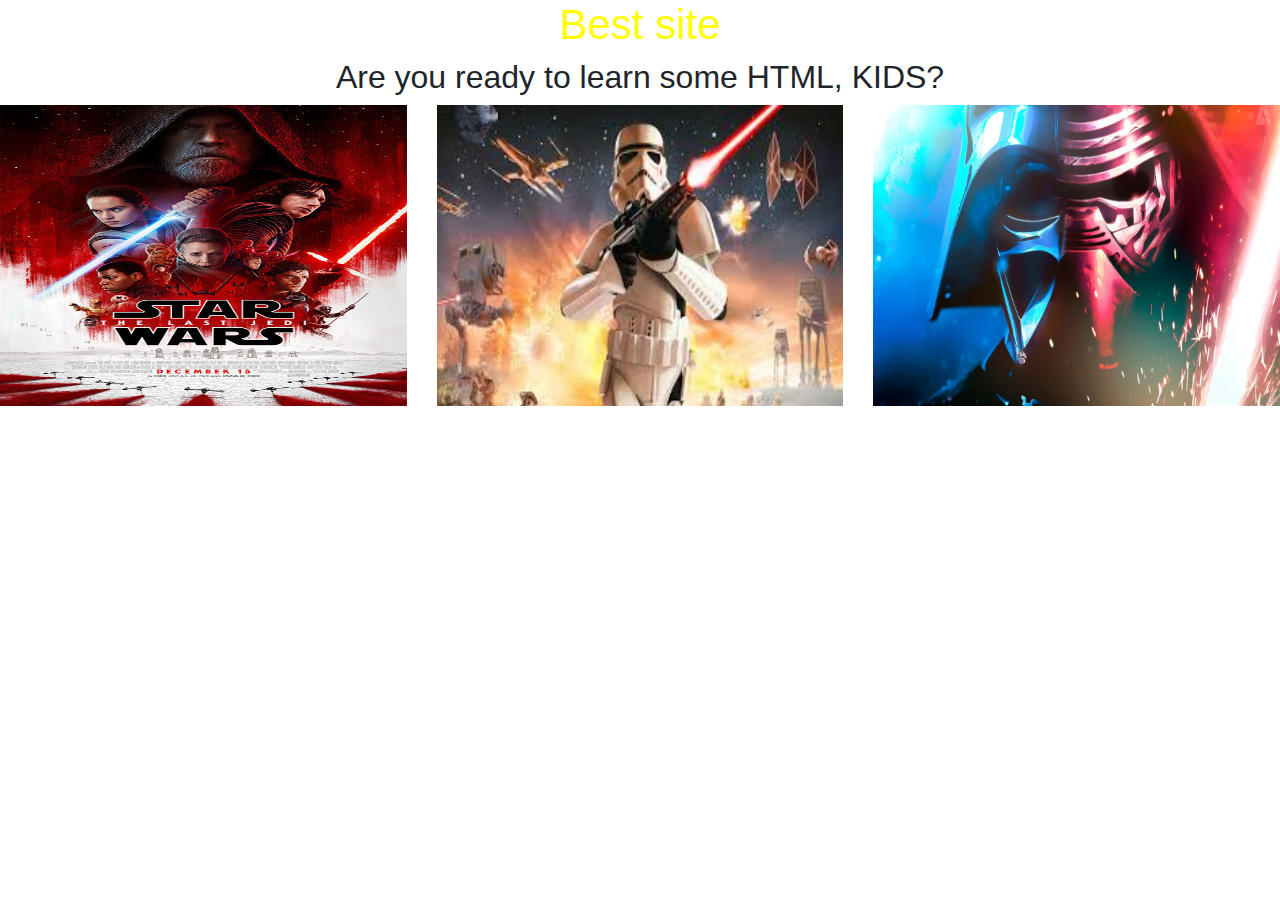
==== html/index.html @ d3e30f2e "Added very basic structure and example html" ====
<!DOCTYPE HTML>
<html>
    <head>
     <link href="https://maxcdn.bootstrapcdn.com/bootstrap/4.0.0/css/bootstrap.min.css" rel="stylesheet" integrity="sha384-Gn5384xqQ1aoWXA+058RXPxPg6fy4IWvTNh0E263XmFcJlSAwiGgFAW/dAiS6JXm" crossorigin="anonymous">   
    </head>
    <title>Welcome to CYE!</title>

    <!-- Stylesheets -->
    <link rel="stylesheet" type="text/css" href="../css/main.css">
    <link rel="stylesheet" type="text/css" href="../css/colors.css">
    <link rel="stylesheet" type="text/css" href="../css/fonts.css">
    <link rel="stylesheet" type="text/css" href="../css/hover.css">
    <body>

        <div class="row">
            <div class="col md-12" align="center"> 
                <h1 id="greetingHeader">Best site</h1>
                <h2>Are you ready to learn some HTML, KIDS?</h2>
            </div>
        </div>
        <div class="row">
            <div class="col md-4">
                <img src = "../media/sw1.jpeg" alt="hej">
            </div>
        
            <div class="col md-4">
                <img src = "../media/sw2.jpeg" alt="hej">
            </div>
        
            <div class="col md-4">
                <img src = "../media/sw3.jpg" alt="hej">
            </div>
        </div>
    </body>
</html>
---- css/main.css ----
img {
  width: 100%;
  height:50%
}
---- css/fonts.css ----
#greetingHeader {
  font-size: 42px;
  color: green
}
---- css/hover.css ----
#greetingHeader:hover {
  color: yellow;
}
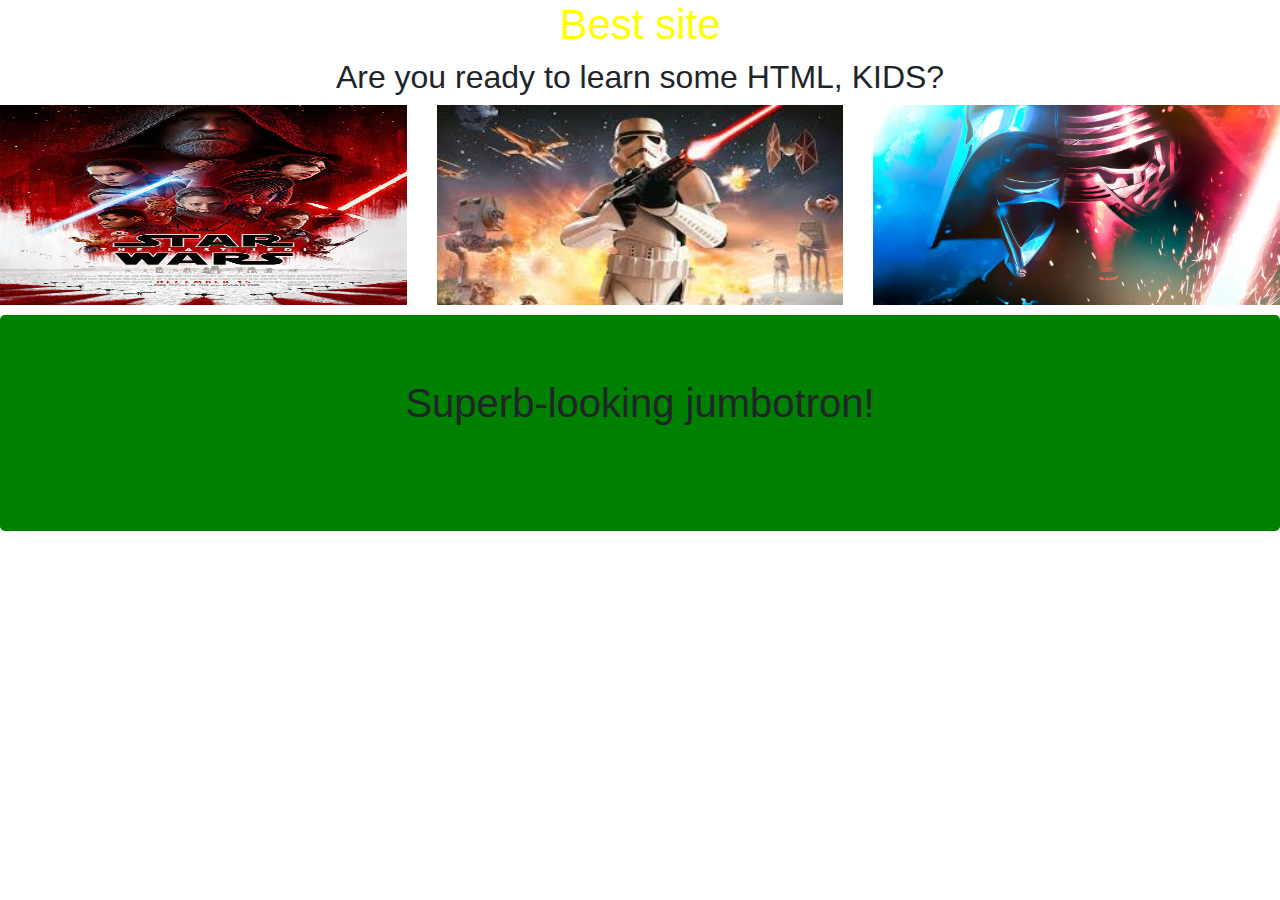
==== commit 42c8ff0b: "Added a nice jumbotron" ====
--- a/html/index.html
+++ b/html/index.html
@@ -10,25 +10,33 @@
     <link rel="stylesheet" type="text/css" href="../css/colors.css">
     <link rel="stylesheet" type="text/css" href="../css/fonts.css">
     <link rel="stylesheet" type="text/css" href="../css/hover.css">
+    <link rel="stylesheet" type="text/css" href="../css/padding.css">
+
     <body>
-
-        <div class="row">
+        <div id="introRow" class="row">
             <div class="col md-12" align="center"> 
                 <h1 id="greetingHeader">Best site</h1>
                 <h2>Are you ready to learn some HTML, KIDS?</h2>
             </div>
         </div>
-        <div class="row">
+
+        <div id="imageRow" class="row">
             <div class="col md-4">
                 <img src = "../media/sw1.jpeg" alt="hej">
             </div>
-        
             <div class="col md-4">
                 <img src = "../media/sw2.jpeg" alt="hej">
             </div>
-        
             <div class="col md-4">
                 <img src = "../media/sw3.jpg" alt="hej">
+            </div>
+        </div>
+
+        <div id="secondRow" class="row">
+            <div class="col-md-12" align="center">
+                <div class="jumbotron">
+                    <h1>Superb-looking jumbotron!</h1> 
+                </div> 
             </div>
         </div>
     </body>
--- a/css/main.css
+++ b/css/main.css
@@ -1,4 +1,8 @@
 img {
-  width: 100%;
-  height:50%
+  height:200px;
+  width:100%;
 }
+
+#imageRow {
+  max-height: 200px;
+}
--- a/css/colors.css
+++ b/css/colors.css
@@ -0,0 +1,3 @@
+.jumbotron {
+  background-color:green;
+}
--- a/css/hover.css
+++ b/css/hover.css
@@ -1,3 +1,7 @@
 #greetingHeader:hover {
   color: yellow;
 }
+
+img:hover { 
+  opacity:0.5; 
+}
--- a/css/padding.css
+++ b/css/padding.css
@@ -0,0 +1,8 @@
+.jumbotron {
+  width:100%;
+  height:100%;
+}
+
+#secondRow {
+  margin-top:10px;
+}
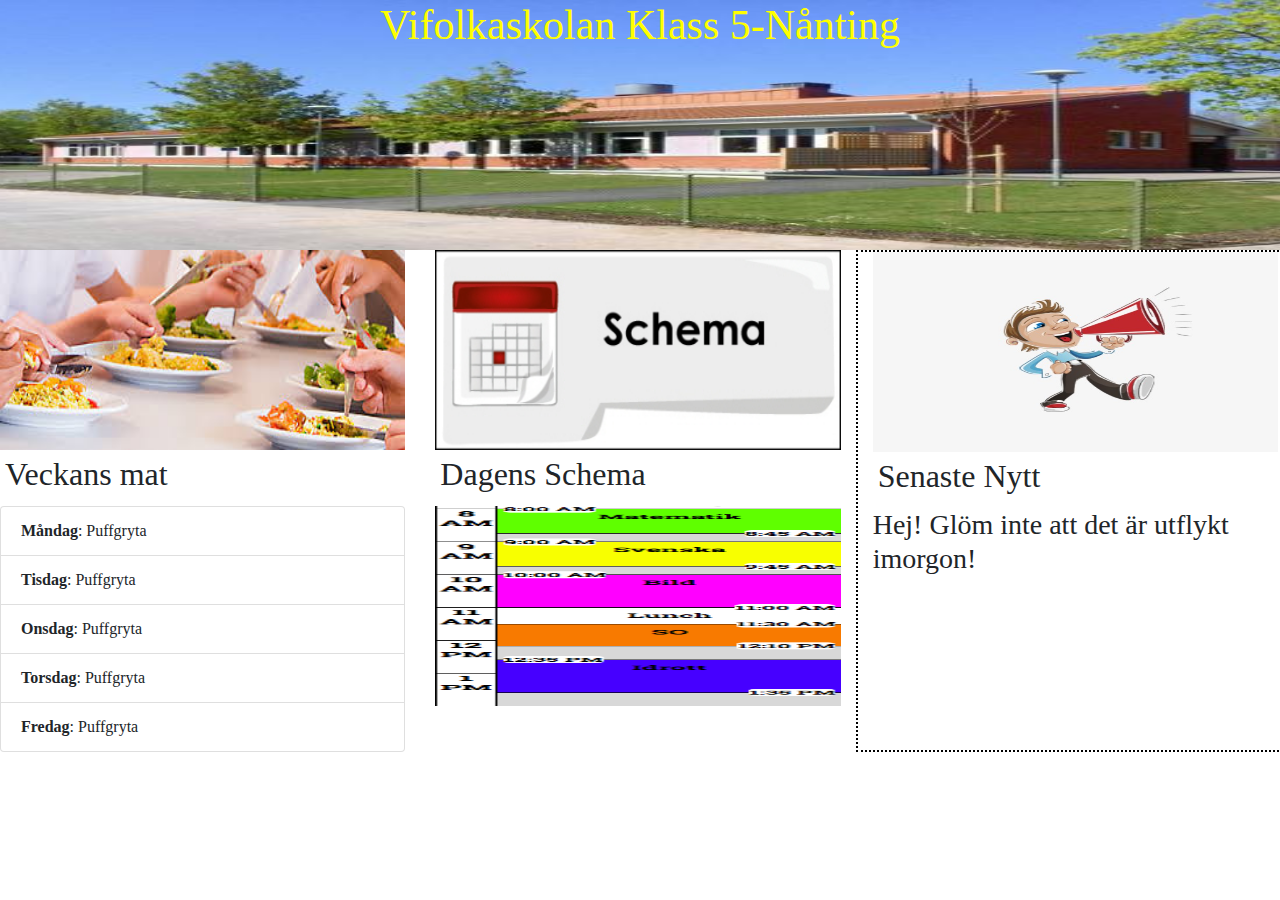
==== commit 3a5953ec: "Made site school-themed. Kind of." ====
--- a/html/index.html
+++ b/html/index.html
@@ -2,8 +2,8 @@
 <html>
     <head>
      <link href="https://maxcdn.bootstrapcdn.com/bootstrap/4.0.0/css/bootstrap.min.css" rel="stylesheet" integrity="sha384-Gn5384xqQ1aoWXA+058RXPxPg6fy4IWvTNh0E263XmFcJlSAwiGgFAW/dAiS6JXm" crossorigin="anonymous">   
+    <title>Welcome to CYE!</title>
     </head>
-    <title>Welcome to CYE!</title>
 
     <!-- Stylesheets -->
     <link rel="stylesheet" type="text/css" href="../css/main.css">
@@ -14,31 +14,35 @@
 
     <body>
         <div id="introRow" class="row">
-            <div class="col md-12" align="center"> 
-                <h1 id="greetingHeader">Best site</h1>
-                <h2>Are you ready to learn some HTML, KIDS?</h2>
+            <div class="col md-12" align="center">
+                <h1 id="greetingHeader">Vifolkaskolan Klass 5-Nånting</h1>
             </div>
         </div>
 
         <div id="imageRow" class="row">
             <div class="col md-4">
-                <img src = "../media/sw1.jpeg" alt="hej">
+                <img src = "../media/skolmatsal.jpeg" alt="hej">
+                <h2 style="padding : 5px">Veckans mat</h2>
+                <ul style="text-align: left" class="list-group">
+                    <li class="list-group-item"> <b>Måndag</b>: Puffgryta</li>
+                    <li class="list-group-item"><b>Tisdag</b>: Puffgryta</li>
+                    <li class="list-group-item"><b>Onsdag</b>: Puffgryta</li>
+                    <li class="list-group-item"><b>Torsdag</b>: Puffgryta</li>
+                    <li class="list-group-item"><b>Fredag</b>: Puffgryta</li>
+                </ul>
             </div>
             <div class="col md-4">
-                <img src = "../media/sw2.jpeg" alt="hej">
+                <img src = "../media/schema.jpg" alt="hej">
+                <h2 style="padding : 5px">Dagens Schema</h2>
+                <img src="../media/mittschema.png" alt="Schema">
             </div>
-            <div class="col md-4">
-                <img src = "../media/sw3.jpg" alt="hej">
+            <div id="senasteNytt" class="col md-4">
+                <img src = "../media/megaphone.jpg" alt="hej">
+                <h2 style="padding : 5px">Senaste Nytt</h2>
+                <h3>Hej! Glöm inte att det är utflykt imorgon!<h3>
             </div>
         </div>
-
-        <div id="secondRow" class="row">
-            <div class="col-md-12" align="center">
-                <div class="jumbotron">
-                    <h1>Superb-looking jumbotron!</h1> 
-                </div> 
-            </div>
-        </div>
+      </div>
     </body>
 </html>
 
--- a/css/main.css
+++ b/css/main.css
@@ -6,3 +6,17 @@
 #imageRow {
   max-height: 200px;
 }
+
+#introRow {
+  background: white url('../media/vifolka.png');
+  background-repeat: no-repeat;
+  background-size: 100% 100%;
+  height:250px;
+}
+
+#senasteNytt {
+  border-style: dotted;
+  border-width: 2px;
+  border-color: black;
+}
+
--- a/css/colors.css
+++ b/css/colors.css
@@ -1,3 +1,3 @@
 .jumbotron {
-  background-color:green;
+
 }
--- a/css/fonts.css
+++ b/css/fonts.css
@@ -1,4 +1,9 @@
 #greetingHeader {
   font-size: 42px;
-  color: green
+  font-family: "Comic sans MS";
+  color: white; 
 }
+
+* {
+  font-family: "Comic sans MS";
+}
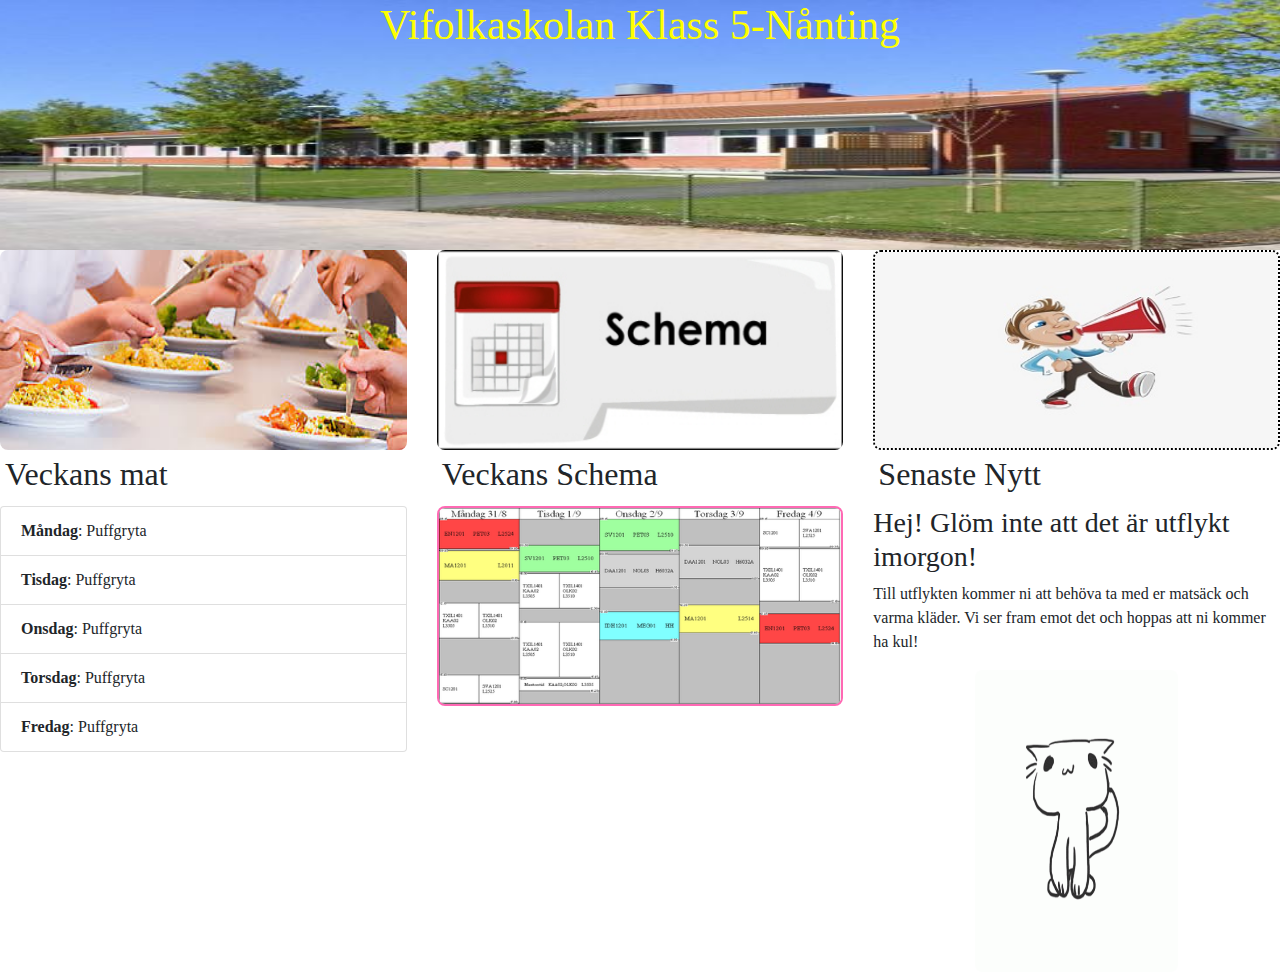
==== commit 41b0d262: "Added a gif, changed an image, added different borders around images" ====
--- a/html/index.html
+++ b/html/index.html
@@ -2,7 +2,7 @@
 <html>
     <head>
      <link href="https://maxcdn.bootstrapcdn.com/bootstrap/4.0.0/css/bootstrap.min.css" rel="stylesheet" integrity="sha384-Gn5384xqQ1aoWXA+058RXPxPg6fy4IWvTNh0E263XmFcJlSAwiGgFAW/dAiS6JXm" crossorigin="anonymous">   
-    <title>Welcome to CYE!</title>
+    <title>Välkommen till CYE!</title>
     </head>
 
     <!-- Stylesheets -->
@@ -33,16 +33,18 @@
             </div>
             <div class="col md-4">
                 <img src = "../media/schema.jpg" alt="hej">
-                <h2 style="padding : 5px">Dagens Schema</h2>
-                <img src="../media/mittschema.png" alt="Schema">
+                <h2 style="padding : 5px">Veckans Schema</h2>
+                <img id="schema" src="../media/liggandeschema.png" alt="Schema">
             </div>
             <div id="senasteNytt" class="col md-4">
-                <img src = "../media/megaphone.jpg" alt="hej">
+                <img id="senasteBild" src = "../media/megaphone.jpg" alt="hej">
                 <h2 style="padding : 5px">Senaste Nytt</h2>
-                <h3>Hej! Glöm inte att det är utflykt imorgon!<h3>
+                <h3>Hej! Glöm inte att det är utflykt imorgon!</h3>
+                <p>Till utflykten kommer ni att behöva ta med er matsäck och varma kläder.
+                Vi ser fram emot det och hoppas att ni kommer ha kul!</p>
+                <img id="kitty" src="../media/kitty.gif" alt="hej">
             </div>
         </div>
-      </div>
     </body>
 </html>
 
--- a/css/main.css
+++ b/css/main.css
@@ -1,22 +1,31 @@
 img {
-  height:200px;
-  width:100%;
+    height:200px;
+    width:100%;
+    display: block;
+    margin: 0 auto;
+    border-radius: 8px;
 }
 
 #imageRow {
-  max-height: 200px;
+    max-height: 200px;
 }
 
 #introRow {
-  background: white url('../media/vifolka.png');
-  background-repeat: no-repeat;
-  background-size: 100% 100%;
-  height:250px;
+    background: white url('../media/vifolka.png');
+    background-repeat: no-repeat;
+    background-size: 100% 100%;
+    height:250px;
 }
 
-#senasteNytt {
-  border-style: dotted;
-  border-width: 2px;
-  border-color: black;
+#kitty {
+    height: 50%;
+    width: 50%;
 }
 
+#senasteBild {
+    border: 2px dotted black;
+}
+
+#schema {
+    border: 2px solid hotpink;
+}
--- a/css/fonts.css
+++ b/css/fonts.css
@@ -1,9 +1,9 @@
 #greetingHeader {
-  font-size: 42px;
-  font-family: "Comic sans MS";
-  color: white; 
+    font-size: 42px;
+    font-family: "Comic sans MS";
+    color: white;
 }
 
 * {
-  font-family: "Comic sans MS";
+    font-family: "Comic sans MS";
 }
--- a/css/hover.css
+++ b/css/hover.css
@@ -1,7 +1,12 @@
 #greetingHeader:hover {
-  color: yellow;
+    color: yellow;
 }
 
 img:hover { 
-  opacity:0.5; 
+    opacity:0.5;
+    "transform: scale(1.5);"
 }
+
+#schema:hover {
+    border: 4px solid slateblue;
+}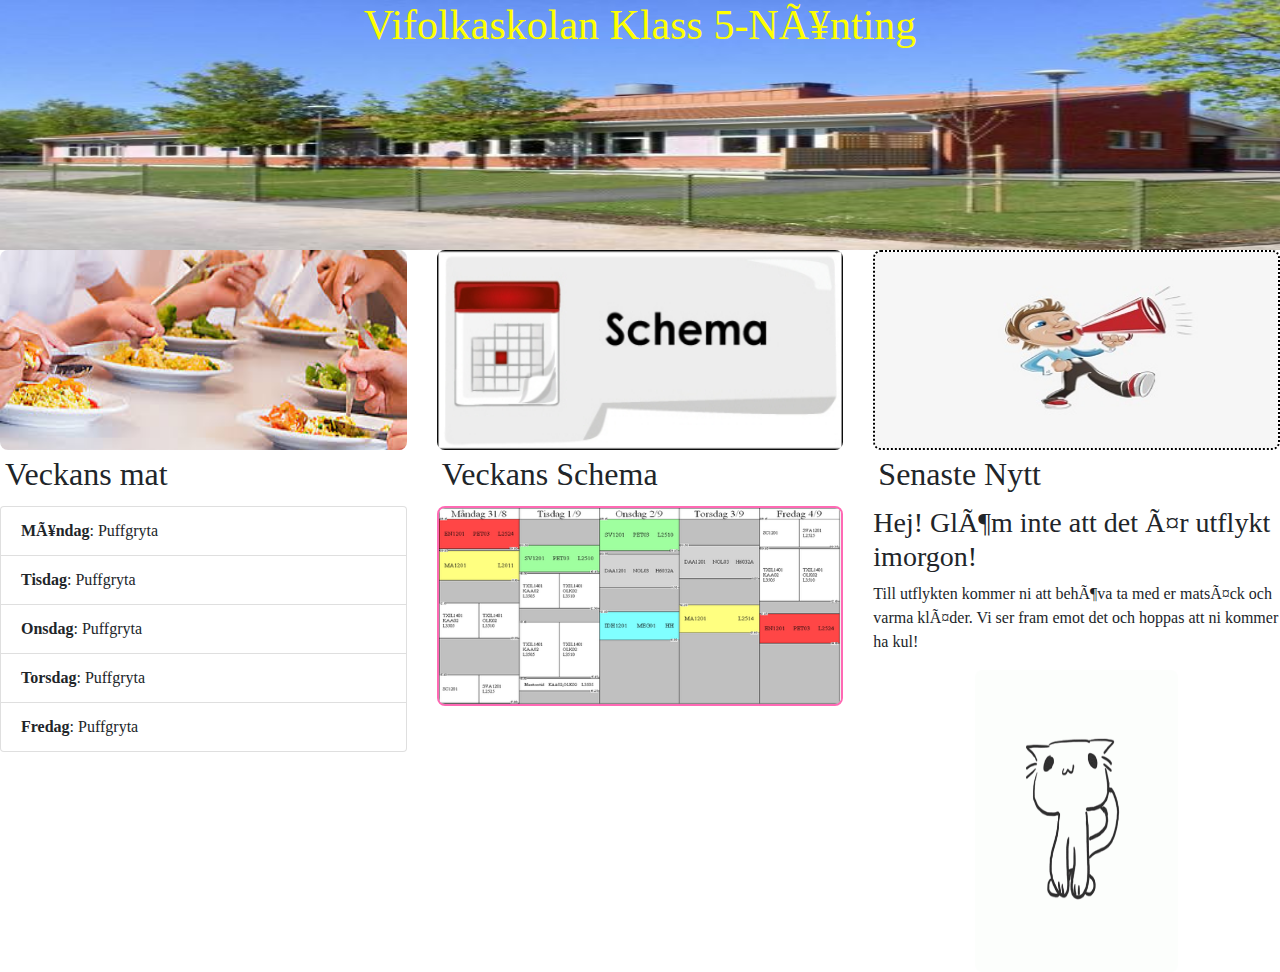
==== commit 83d5e00d: "Added utf8" ====
--- a/html/index.html
+++ b/html/index.html
@@ -3,6 +3,7 @@
     <head>
      <link href="https://maxcdn.bootstrapcdn.com/bootstrap/4.0.0/css/bootstrap.min.css" rel="stylesheet" integrity="sha384-Gn5384xqQ1aoWXA+058RXPxPg6fy4IWvTNh0E263XmFcJlSAwiGgFAW/dAiS6JXm" crossorigin="anonymous">   
     <title>Välkommen till CYE!</title>
+    <meta charset="ISO-8859-1">
     </head>
 
     <!-- Stylesheets -->
